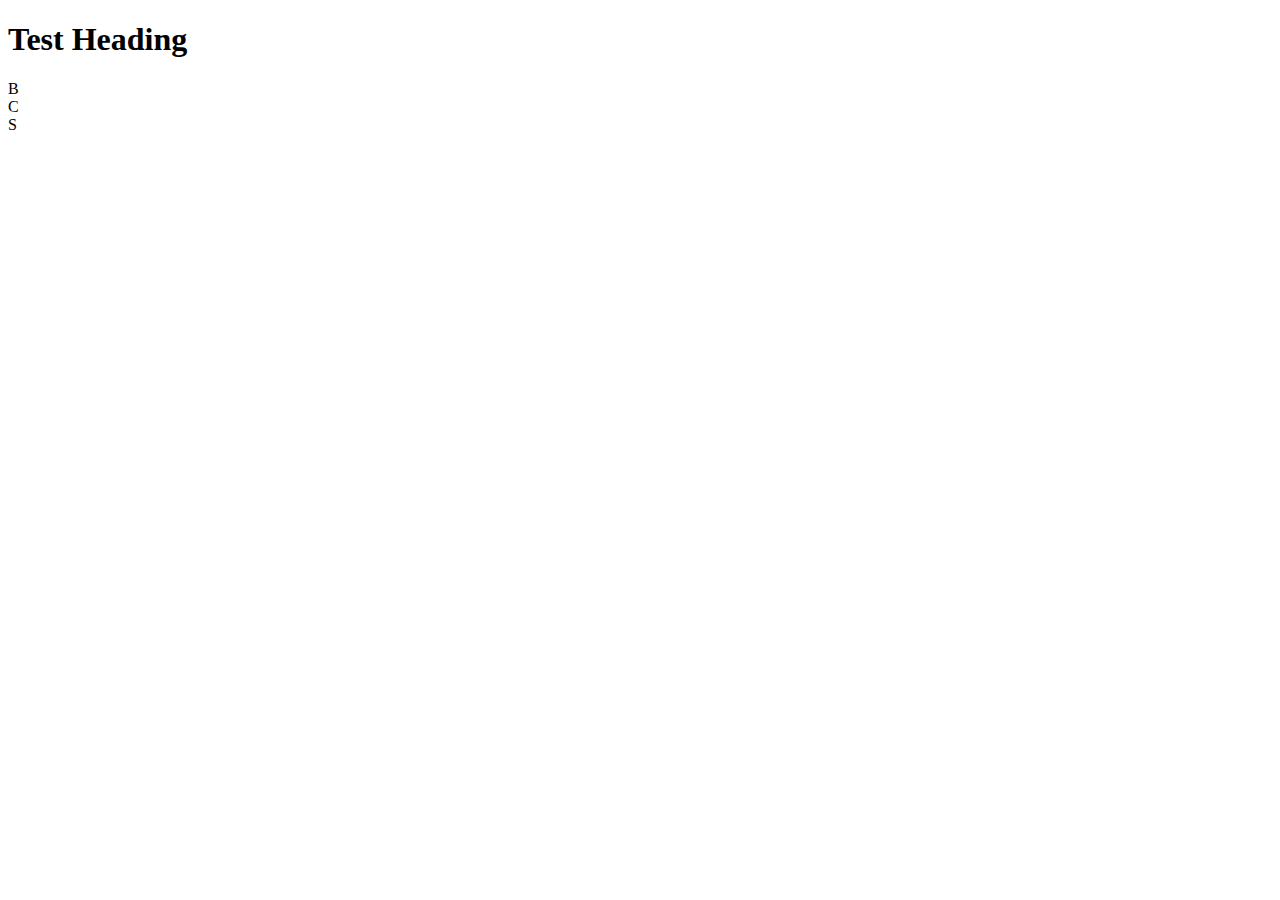
==== module2-solution/index.html @ faba5ee1 "Added starting files for code assignment" ====
<!DOCTYPE html>
<html lang="en">
<head>
	<meta charset="UTF-9">
	<title>Test</title>
</head>
<body>
	<h1>Test Heading</h1>
	<section>B</section>
	<section>C</section>
	<section>S</section>
	
</body>
</html>
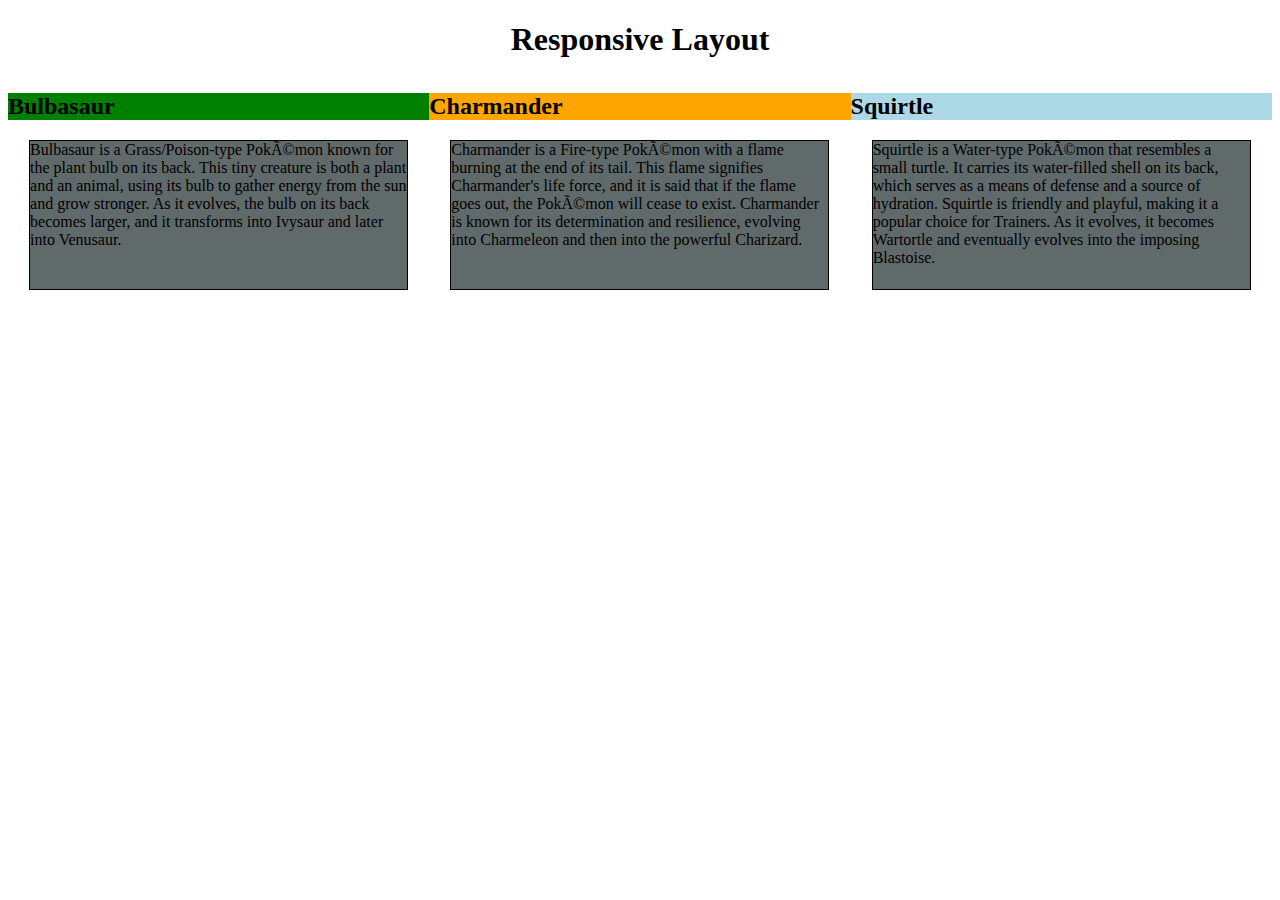
==== commit 9521a702: "Updated files." ====
--- a/module2-solution/index.html
+++ b/module2-solution/index.html
@@ -2,13 +2,25 @@
 <html lang="en">
 <head>
 	<meta charset="UTF-9">
+	<meta name="viewport" content="width=device-width, initial-scale=1">
+	<link rel="stylesheet" href="css/styles.css">
 	<title>Test</title>
 </head>
 <body>
-	<h1>Test Heading</h1>
-	<section>B</section>
-	<section>C</section>
-	<section>S</section>
-	
+	<h1>Responsive Layout</h1>
+	<div class="row">
+	<div class="col-lg-4 col-md-6 col-sm-12" id="container">
+		<h2 id="grass">Bulbasaur</h2>
+		<p>Bulbasaur is a Grass/Poison-type Pokémon known for the plant bulb on its back. This tiny creature is both a plant and an animal, using its bulb to gather energy from the sun and grow stronger. As it evolves, the bulb on its back becomes larger, and it transforms into Ivysaur and later into Venusaur.</p>
+	</div>
+	<div class="col-lg-4 col-md-6 col-sm-12" id="container">
+		<h2 id="fire">Charmander</h2>
+		<p>Charmander is a Fire-type Pokémon with a flame burning at the end of its tail. This flame signifies Charmander's life force, and it is said that if the flame goes out, the Pokémon will cease to exist. Charmander is known for its determination and resilience, evolving into Charmeleon and then into the powerful Charizard.</p>
+	</div>
+	<div class="col-lg-4 col-md-12 col-sm-12" id="container">
+		<h2 id="water">Squirtle</h2>
+		<p>Squirtle is a Water-type Pokémon that resembles a small turtle. It carries its water-filled shell on its back, which serves as a means of defense and a source of hydration. Squirtle is friendly and playful, making it a popular choice for Trainers. As it evolves, it becomes Wartortle and eventually evolves into the imposing Blastoise.</p>
+	</div>
+	</div>
 </body>
 </html>--- a/module2-solution/css/styles.css
+++ b/module2-solution/css/styles.css
@@ -0,0 +1,176 @@
+* {
+	box-sizing: border-box;
+}
+p {
+	border: 1px solid black;
+	background-color: #616A6B;
+	width: 90%;
+	height: 150px;
+	margin-right: auto;
+	margin-left: auto;
+	font-family: Sans Helvetica;
+	color: black;
+}
+
+h1 {
+	text-align: center;
+	margin-bottom: 15px;
+}
+
+h2 {
+	text-align: left;
+}
+
+#grass {
+	background-color: green;
+}
+
+#fire {
+	background-color: orange;
+}
+
+#water {
+	background-color: lightblue;
+}
+
+#container {
+	position: relative;
+}
+.row {
+	width: 100%;
+}
+
+/***** Desktop *****/
+@media (min-width: 992px){
+	.col-lg-1, .col-lg-2, .col-lg-3, .col-lg-4, .col-lg-5, .col-lg-6,
+.col-lg-7, .col-lg-8, .col-lg-9, .col-lg-10, .col-lg-11, .col-lg-12 {
+  float: left;
+}
+	.col-lg-1 {
+	  width: 8.33%;
+	}
+	.col-lg-2 {
+	  width: 16.66%;
+	}
+	.col-lg-3 {
+	  width: 25%;
+	}
+	.col-lg-4 {
+	  width: 33.33%;
+	}
+	.col-lg-5 {
+	  width: 41.66%;
+	}
+	.col-lg-6 {
+	  width: 50%;
+	}
+	.col-lg-7 {
+	  width: 58.33%;
+	}
+	.col-lg-8 {
+	  width: 66.66%;
+	}
+	.col-lg-9 {
+	  width: 75%;
+	}
+	.col-lg-10 {
+	  width: 83.33%;
+	}
+	.col-lg-11 {
+	  width: 91.66%;
+	}
+	.col-lg-12 {
+	  width: 100%;
+	}
+
+}
+
+/***** Tablet *****/
+@media (min-width: 768 ) and (max-width: 991px){
+	.col-md-1, .col-md-2, .col-md-3, .col-md-4, .col-md-5, .col-md-6,
+  .col-md-7, .col-md-8, .col-md-9, .col-md-10, .col-md-11, .col-md-12 {
+    float: left;
+  }
+  
+	.col-md-1 {
+    width: 8.33%;
+  }
+	.col-md-2 {
+	    width: 16.66%;
+	  }
+	.col-md-3 {
+	  width: 25%;
+	}
+	.col-md-4 {
+	  width: 33.33%;
+	}
+	.col-md-5 {
+	  width: 41.66%;
+	}
+	.col-md-6 {
+	  width: 50%;
+	}
+	.col-md-7 {
+	  width: 58.33%;
+	}
+	.col-md-8 {
+	  width: 66.66%;
+	}
+	.col-md-9 {
+	  width: 75%;
+	}
+	.col-md-10 {
+	  width: 83.33%;
+	}
+	.col-md-11 {
+	  width: 91.66%;
+	}
+	.col-md-12 {
+	  width: 100%;
+	}
+}
+
+/***** Mobile *****/
+@media (max-width: 767px){
+	.col-sm-1, .col-sm-2, .col-sm-3, .col-sm-4, .col-sm-5, .col-sm-6,
+  .col-sm-7, .col-sm-8, .col-sm-9, .col-sm-10, .col-sm-11, .col-sm-12 {
+    float: left;
+  }
+  
+	.col-sm-1 {
+	    width: 8.33%;
+	  }
+	.col-sm-2 {
+	    width: 16.66%;
+	  }
+	.col-sm-3 {
+		  width: 25%;md
+		}
+	.col-sm-4 {
+		  width: 33.33%;
+		}
+	.col-sm-5 {
+		  width: 41.66%;
+		}
+	.col-sm-6 {
+		  width: 50%;
+		}
+	.col-sm-7 {
+		  width: 58.33%;
+		}
+	.col-sm-8 {
+		  width: 66.66%;
+		}
+	.col-sm-9 {
+		  width: 75%;
+		}
+	.col-sm-10 {
+		  width: 83.33%;
+		}
+	.col-sm-11 {
+		  width: 91.66%;
+		}
+	.col-sm-12 {
+		  width: 100%;
+		}
+}